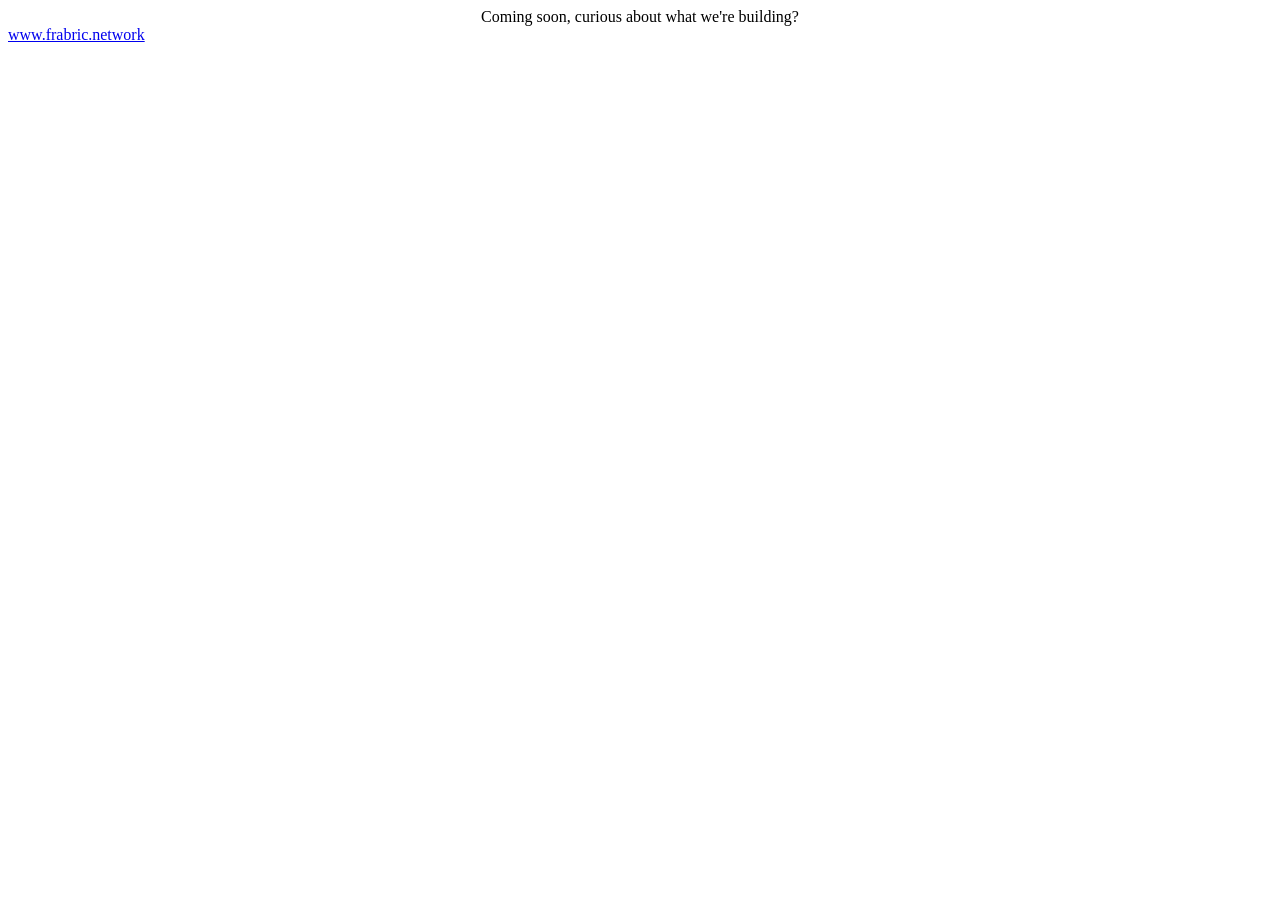
==== index.html @ f282ce07 "renamed landing to index" ====
<!DOCTYPE html>
<html lang="en">
<head>
    <meta charset="UTF-8">
    <title>Fractional Finance</title>
</head>
<body>
<center>Coming soon, curious about what we're building?</center>
<a href="https://www.frabric.network">www.frabric.network</a>
</body>
</html>
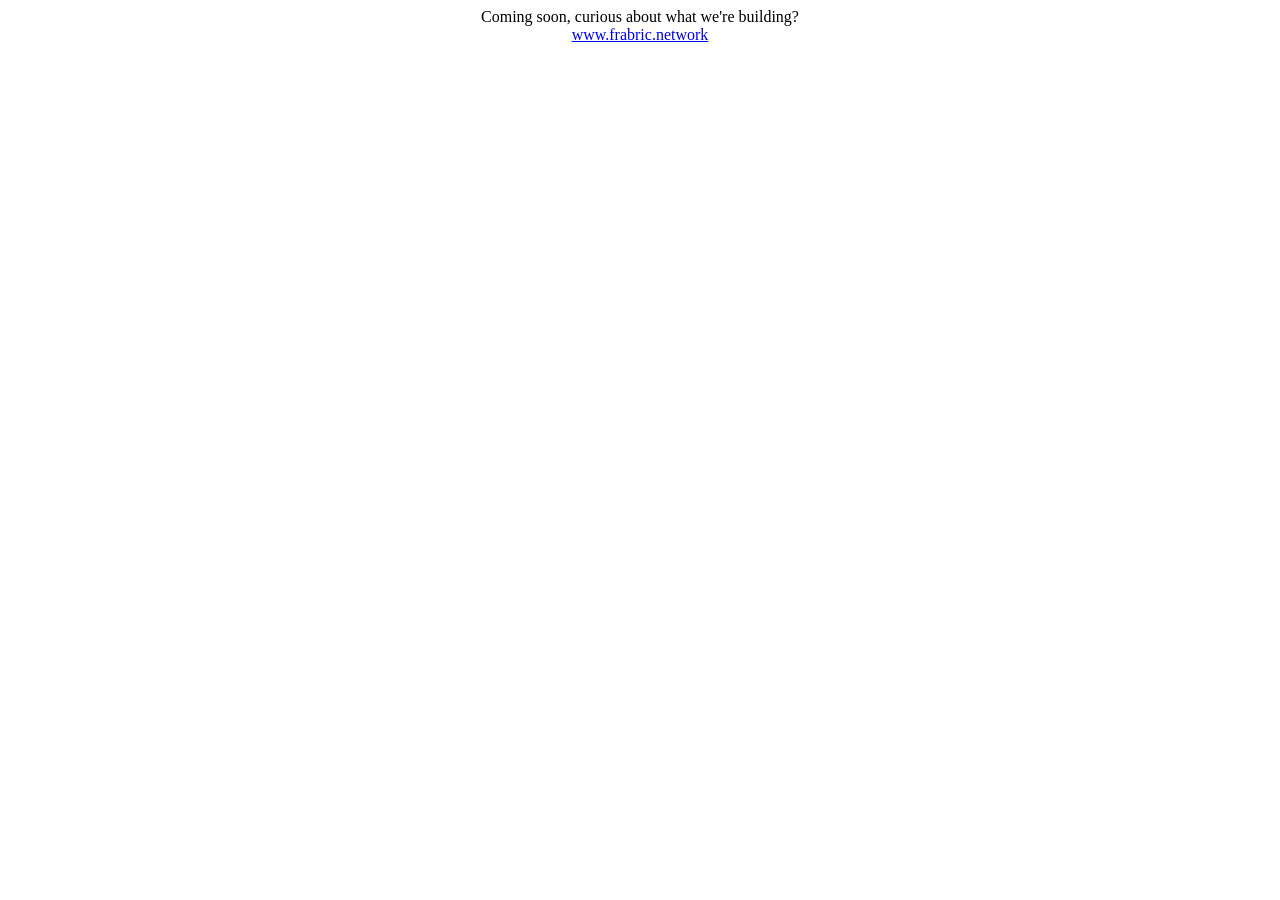
==== commit 66668300: "centered url" ====
--- a/index.html
+++ b/index.html
@@ -6,6 +6,6 @@
 </head>
 <body>
 <center>Coming soon, curious about what we're building?</center>
-<a href="https://www.frabric.network">www.frabric.network</a>
+<center><a href="https://www.frabric.network">www.frabric.network</a></center>
 </body>
-</html>+</html>
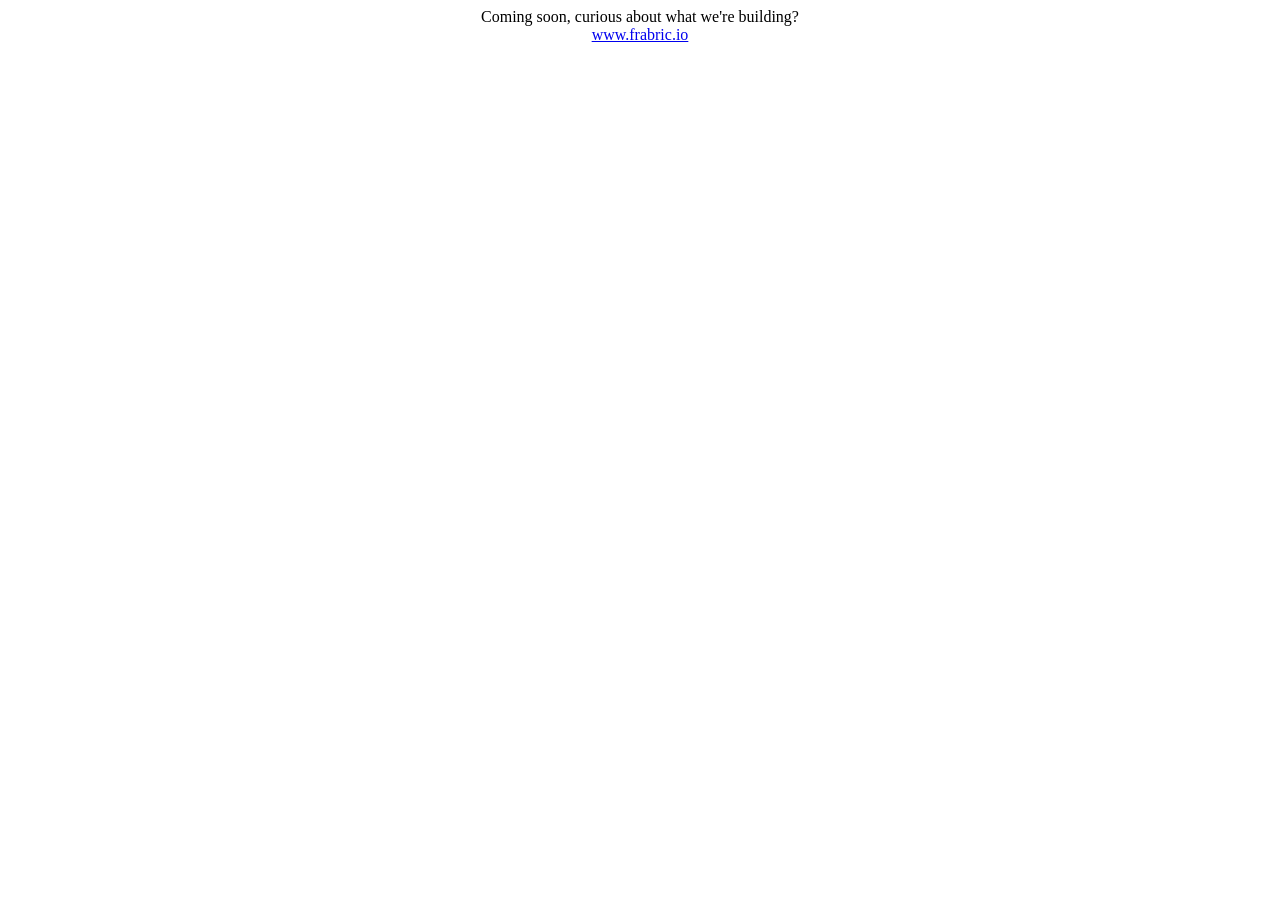
==== commit 4ae383db: "change url" ====
--- a/index.html
+++ b/index.html
@@ -6,6 +6,6 @@
 </head>
 <body>
 <center>Coming soon, curious about what we're building?</center>
-<center><a href="https://www.frabric.network">www.frabric.network</a></center>
+<center><a href="https://frabric.io/">www.frabric.io</a></center>
 </body>
 </html>
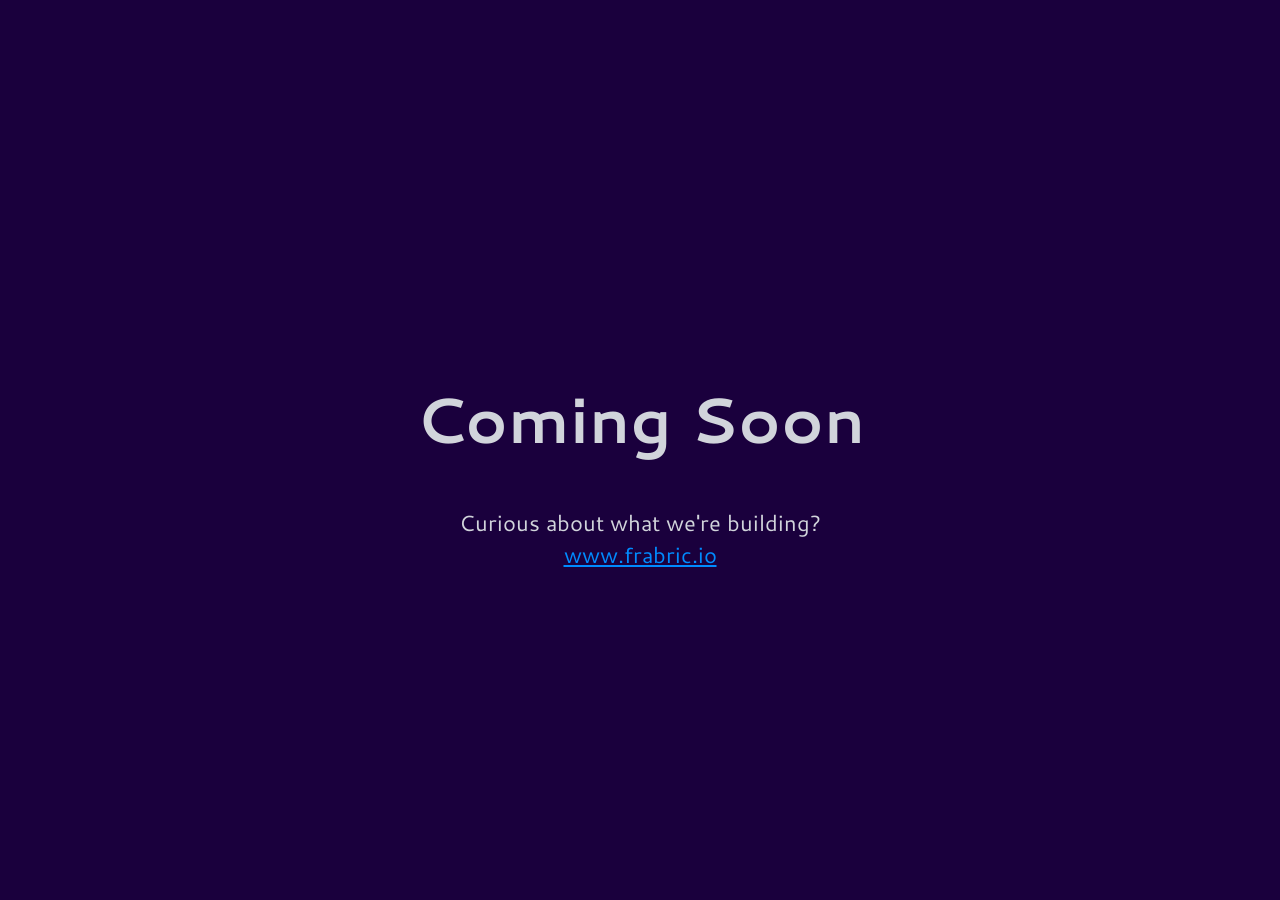
==== commit 1f890a78: "Quick redesign to match frabric.io" ====
--- a/index.html
+++ b/index.html
@@ -1,11 +1,20 @@
 <!DOCTYPE html>
 <html lang="en">
+
 <head>
     <meta charset="UTF-8">
     <title>Fractional Finance</title>
+    <link rel="preconnect" href="https://fonts.googleapis.com">
+    <link rel="preconnect" href="https://fonts.gstatic.com" crossorigin>
+    <link href="https://fonts.googleapis.com/css2?family=Cantarell:ital,wght@0,400;0,700;1,400;1,700&display=swap"
+        rel="stylesheet">
+    <link rel="stylesheet" href="style.css">
 </head>
+
 <body>
-<center>Coming soon, curious about what we're building?</center>
-<center><a href="https://frabric.io/">www.frabric.io</a></center>
+    <h1 class='title'>Coming Soon</h1>
+    <span class='subtitle'>Curious about what we're building?</span>
+    <span class='subtitle'><a href="https://frabric.io/">www.frabric.io</a></span>
 </body>
-</html>
+
+</html>
--- a/style.css
+++ b/style.css
@@ -0,0 +1,41 @@
+* {
+    font-family: 'Cantarell', sans-serif;
+}
+
+body {
+    background-color: #1a003d;
+    color: #d1d4db;
+    min-height: 100vh;
+    min-width: 100vw;
+    margin: 0;
+    display: flex;
+    align-items: center;
+    justify-content: center;
+    flex-direction: column;
+}
+
+h1.title {
+    font-size: 4rem;
+}
+
+span.subtitle {
+    font-size: 1.4rem;
+}
+
+.subtitle, .title {
+    text-align: center;
+}
+
+a, a:active, a:visited {
+    color: #008bff;
+}
+
+@media only screen and (max-aspect-ratio: 9/14) {
+    h1.title {
+        font-size: 3rem;
+    }
+
+    span.subtitle {
+        font-size: 1.2rem;
+    }
+}
